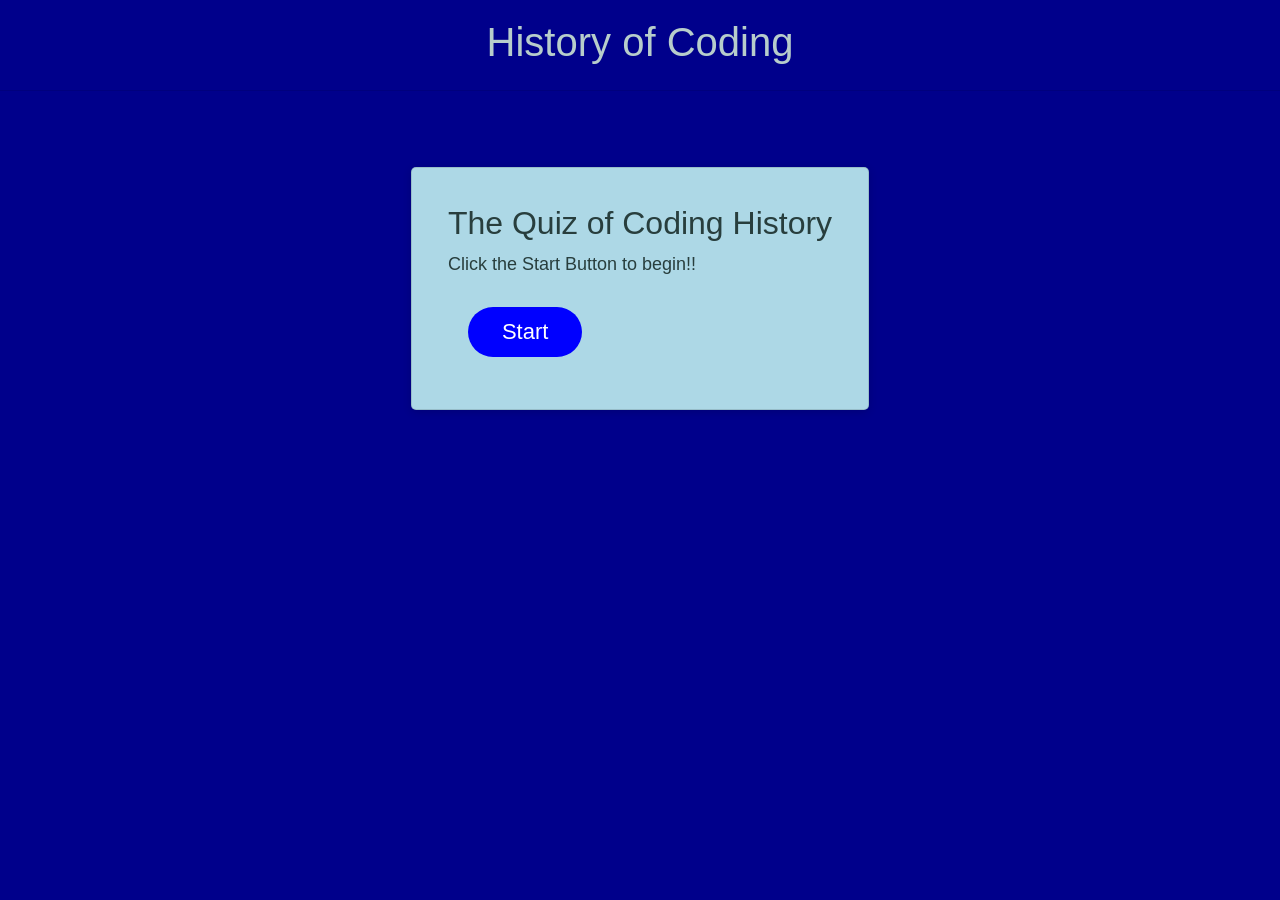
==== index.html @ fce2e489 "added score" ====
<!doctype html>
<html lang="en">
  <head>
    <!-- Required meta tags -->
    <meta charset="utf-8">
    <meta name="viewport" content="width=device-width, initial-scale=1, shrink-to-fit=no">

    <!-- Bootstrap CSS -->
    <link rel="stylesheet" href="https://stackpath.bootstrapcdn.com/bootstrap/4.5.2/css/bootstrap.min.css" integrity="sha384-JcKb8q3iqJ61gNV9KGb8thSsNjpSL0n8PARn9HuZOnIxN0hoP+VmmDGMN5t9UJ0Z" crossorigin="anonymous">
    <br/>
    <title>History of Coding</title>
  </head>
  <body>
    <h1 class="text-center">History of Coding</h1>
    <hr class="my-4">
    <br/>
    <br/>
    <!-- Optional JavaScript -->
    <!-- jQuery first, then Popper.js, then Bootstrap JS -->
    <script src="https://code.jquery.com/jquery-3.5.1.slim.min.js" integrity="sha384-DfXdz2htPH0lsSSs5nCTpuj/zy4C+OGpamoFVy38MVBnE+IbbVYUew+OrCXaRkfj" crossorigin="anonymous"></script>
    <script src="https://cdn.jsdelivr.net/npm/popper.js@1.16.1/dist/umd/popper.min.js" integrity="sha384-9/reFTGAW83EW2RDu2S0VKaIzap3H66lZH81PoYlFhbGU+6BZp6G7niu735Sk7lN" crossorigin="anonymous"></script>
    <script src="https://stackpath.bootstrapcdn.com/bootstrap/4.5.2/js/bootstrap.min.js" integrity="sha384-B4gt1jrGC7Jh4AgTPSdUtOBvfO8shuf57BaghqFfPlYxofvL8/KUEfYiJOMMV+rV" crossorigin="anonymous"></script>
    <link rel="stylesheet" href="style.css" />    

    
    <main class="container col-sm-10 col-md-6 col-lg-6 p-3" >
      <!-- starting box -->
        <div class="row"> 
          <div class="card p-3" id="start">
            <div class="card-body">
                <h2 class="card-title">The Quiz of Coding History</h2>
                  <p class="card-text">Click the Start Button to begin!!</p>
                  <a href="#" class="btn btn-primary">Start</a>
            </div>
          </div>
        </div>




        <!-- questions -->
       
        <div class="row">
            <!-- <div class="col-4"></div> -->
            <div class="card" id="form">
                <div class="card-body">
            
                  <form >
                    <h4 class="m-auto"  id="question" class="text-center text-info"></h4>
                    <hr class="my-4">
                  <section class="form-group">
                    <div class="custom-control custom-radio">
                        <b href="#" id="q" class="btn btn-primary">Start</b>
                        <b href="#" id="r" class="btn btn-primary">Start</b>
                        <b href="#" id="s" class="btn btn-primary">Start</b>
                        <b href="#" id="t" class="btn btn-primary">Start</b>
                      </div>
                  </form>

                </div>
            </div>
        </div>
        <!-- end of question -->

        <!-- ending box -->
        <div class="row">
          <div class="card p-3" id="end">
            <div class="card-body">
               <h2 class="card-title">Time is up!</h2>
               <p class="card-text">Click the Start Button to begin!!</p>

               <h6 class="card-text"></h6>
              <a href="#" class="btn btn-primary">Start</a>
            </div>
          </div>
        </div>  
           <!-- ending box -->
        <!-- high score box box -->
        <!-- <div class="row">
          <div class="card p-3" id="end">
            <div class="card-body">
               <h2 class="card-title">High Scores</h2>
               <p class="card-text">Click the Start Button to begin!!</p>
              <a href="#" class="btn btn-primary">Start</a>
            </div>
          </div>
        </div>   -->
           <!-- ending box -->
 </div>
</main> 

    </br>
</br>
</br>

<!-- beginning of timer -->
      <div class="container">
        <div class="row">
            <div class="col-5"></div>
                <div class="timer">
                  <div id="hand">
                  <div class="controls">
                    <!-- <label class="switch" for="status-toggle">
                      <input checked type="checkbox" name="status-toggle" id="status-toggle" />
                      <span class="slider"></span>
                    </label> -->
                    <h3><div class="status">Time <span id="status">Left</span></div></h3>
                    <div class="time">
                      <div class="float-left" id="minutes">00</div>
                      <div id="seconds">75</div>
                    </div>
                    <div class="buttons">
                      <button aria-label="play" id="play">
                        <i class="fa fa-play" aria-hidden="true">Play</i>
                      </button>
                      <button aria-label="pause" id="pause">
                        <i class="fa fa-pause" aria-hidden="true">Pause</i>
                      </button>
                      <!-- <button aria-label="stop" id="stop">
                        <i class="fa fa-stop" aria-hidden="true">Stop</i> -->
                      </button>
                    </div>
                  </div>
                </div>
                <div class="inputs">
                  <div class="input-group">
                    <label for="work-minutes"></label>
                    <input type="number" name="work" id="work-minutes" value="25" />
                  </div>
                  <div class="input-group">
                    <label for="rest-minutes"></label>
                    <input type="number" name="rest" id="rest-minutes" value="5" />
                  </div>
                </div>
        
       </div>
      </div>
<!-- end of timer -->

<!-- high score area -->
<!-- end of high score area -->
      <script src="./script.js"></script>
</body>
</html>
---- style.css ----
*,
*::before,
*::after {
  box-sizing: border-box;
}

html,
body,
.wrapper {
  height: 100%;
  margin: 0;
  padding: 0;
  color: hsl(175, 18%, 76%);
}

body {
  font-family: serif Cambria, Cochin, Georgia, Times, 'Times New Roman', serif;
  font: icon;
  background-color: darkblue;
}

.wrapper {
  padding-top: 30px;
  padding-left: 20px;
  padding-right: 20px;
}

header {
  text-align: center;
  padding: 20px;
  padding-top: 0px;
  color: hsl(175, 18%, 76%);
}


.card {
  background-color:lightblue;
  border-radius: 5px;
  border-width: 1px;
  box-shadow: rgba(0, 0, 0, 0.15) 0px 2px 8px 0px;
  color: hsl(177, 21%, 20%);
  font-size: 18px;
  margin: 0 auto;
  max-width: 800px;
  padding: 30px 40px;
}

.card-header::after {
  content: " ";
  display: block;
  width: 100%;
  background: #91a399;
  height: 2px;
}

.card-body {
  min-height: 100px;
}

.card-footer {
  text-align: center;
}

.card-footer::before {
  content: " ";
  display: block;
  width: 100%;
  background: #91a399;
  height: 2px;
}

.card-footer::after {
  content: " ";
  display: block;
  clear: both;
}

.btn {
  border: none;
  background-color: blue;
  border-radius: 25px;
  box-shadow: rgba(0, 0, 0, 0.1) 0px 1px 6px 0px rgba(0, 0, 0, 0.2) 0px 1px 1px
    0px;
  color: hsl(0, 0%, 100%);
  display: inline-block;
  font-size: 22px;
  line-height: 22px;
  margin: 16px 16px 16px 20px;
  padding: 14px 34px;
  text-align: center;
  cursor: pointer;
}

button[disabled] {
  cursor: default;
  background: blue;
}

.float-right {
  float: right;
}

#password {
  -webkit-appearance: none;
  -moz-appearance: none;
  appearance: none;
  border: none;
  display: block;
  width: 100%;
  padding-top: 15px;
  padding-left: 15px;
  padding-right: 15px;
  padding-bottom: 85px;
  font-size: 1.2rem;
  text-align: center;
  margin-top: 10px;
  margin-bottom: 10px;
  border: 4px inset #809587;
  border-radius: 6px;
  resize: none;
  overflow: hidden;
}

@media (max-width: 690px) {
  .btn {
    font-size: 1rem;
    margin: 16px 0px 0px 0px;
    padding: 10px 15px;
  }

  #password {
    font-size: 1rem;
  }
}

@media (max-width: 500px) {
  .btn {
    font-size: 0.8rem;
  }
}
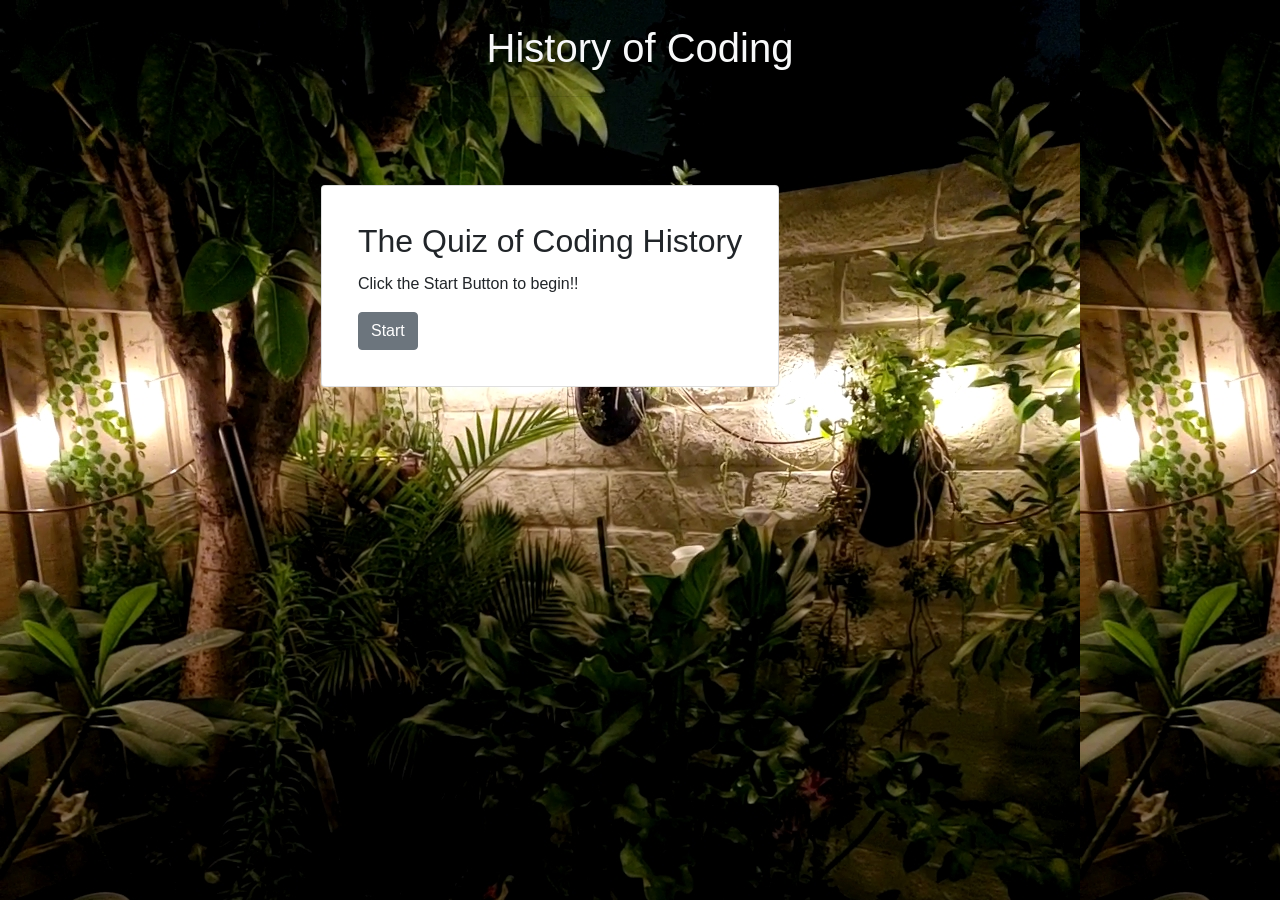
==== commit 5659a397: "using buttons got code to cycle all the way through" ====
--- a/index.html
+++ b/index.html
@@ -10,8 +10,8 @@
     <br/>
     <title>History of Coding</title>
   </head>
-  <body>
-    <h1 class="text-center">History of Coding</h1>
+  <body style="background-image: url('background.jpg')">
+    <h1 class="text-center text-light">History of Coding</h1>
     <hr class="my-4">
     <br/>
     <br/>
@@ -20,7 +20,7 @@
     <script src="https://code.jquery.com/jquery-3.5.1.slim.min.js" integrity="sha384-DfXdz2htPH0lsSSs5nCTpuj/zy4C+OGpamoFVy38MVBnE+IbbVYUew+OrCXaRkfj" crossorigin="anonymous"></script>
     <script src="https://cdn.jsdelivr.net/npm/popper.js@1.16.1/dist/umd/popper.min.js" integrity="sha384-9/reFTGAW83EW2RDu2S0VKaIzap3H66lZH81PoYlFhbGU+6BZp6G7niu735Sk7lN" crossorigin="anonymous"></script>
     <script src="https://stackpath.bootstrapcdn.com/bootstrap/4.5.2/js/bootstrap.min.js" integrity="sha384-B4gt1jrGC7Jh4AgTPSdUtOBvfO8shuf57BaghqFfPlYxofvL8/KUEfYiJOMMV+rV" crossorigin="anonymous"></script>
-    <link rel="stylesheet" href="style.css" />    
+    <!-- <link rel="stylesheet" href="style.css" />     -->
 
     
     <main class="container col-sm-10 col-md-6 col-lg-6 p-3" >
@@ -30,7 +30,7 @@
             <div class="card-body">
                 <h2 class="card-title">The Quiz of Coding History</h2>
                   <p class="card-text">Click the Start Button to begin!!</p>
-                  <a href="#" class="btn btn-primary">Start</a>
+                  <a href="#" class="btn btn-secondary">Start</a>
             </div>
           </div>
         </div>
@@ -50,10 +50,10 @@
                     <hr class="my-4">
                   <section class="form-group">
                     <div class="custom-control custom-radio">
-                        <b href="#" id="q" class="btn btn-primary">Start</b>
-                        <b href="#" id="r" class="btn btn-primary">Start</b>
-                        <b href="#" id="s" class="btn btn-primary">Start</b>
-                        <b href="#" id="t" class="btn btn-primary">Start</b>
+                        <b href="#" id="q" class="btn btn-secondary m-2 p-2">Start</b>
+                        <b href="#" id="r" class="btn btn-secondary m-2 p-2">Start</b>
+                        <b href="#" id="s" class="btn btn-secondary  m-2 p-2">Start</b>
+                        <b href="#" id="t" class="btn btn-secondary  m-2 p-2">Start</b>
                       </div>
                   </form>
 
@@ -66,25 +66,26 @@
         <div class="row">
           <div class="card p-3" id="end">
             <div class="card-body">
-               <h2 class="card-title">Time is up!</h2>
-               <p class="card-text">Click the Start Button to begin!!</p>
+               <h2 class="card-title">High Scores:</h2>
+               <p class="card-text"></p>
 
                <h6 class="card-text"></h6>
-              <a href="#" class="btn btn-primary">Start</a>
+              <a href="#" class="btn btn-secondary">Again!</a>
             </div>
           </div>
         </div>  
            <!-- ending box -->
         <!-- high score box box -->
-        <!-- <div class="row">
-          <div class="card p-3" id="end">
+        <div class="row">
+          <div class="card p-3" id="HighScores">
             <div class="card-body">
-               <h2 class="card-title">High Scores</h2>
-               <p class="card-text">Click the Start Button to begin!!</p>
-              <a href="#" class="btn btn-primary">Start</a>
+               <h2 class="card-title">Times up!</h2>
+                <p>Enter your initials to see your rank!</p>
+               <input id="scoreInput" class="card-text"></input>
+              <a href="#" id="submit" class="btn btn-secondary">Submit</a>
             </div>
           </div>
-        </div>   -->
+        </div>  
            <!-- ending box -->
  </div>
 </main> 
@@ -97,7 +98,7 @@
       <div class="container">
         <div class="row">
             <div class="col-5"></div>
-                <div class="timer">
+                <div class="timer text-light">
                   <div id="hand">
                   <div class="controls">
                     <!-- <label class="switch" for="status-toggle">
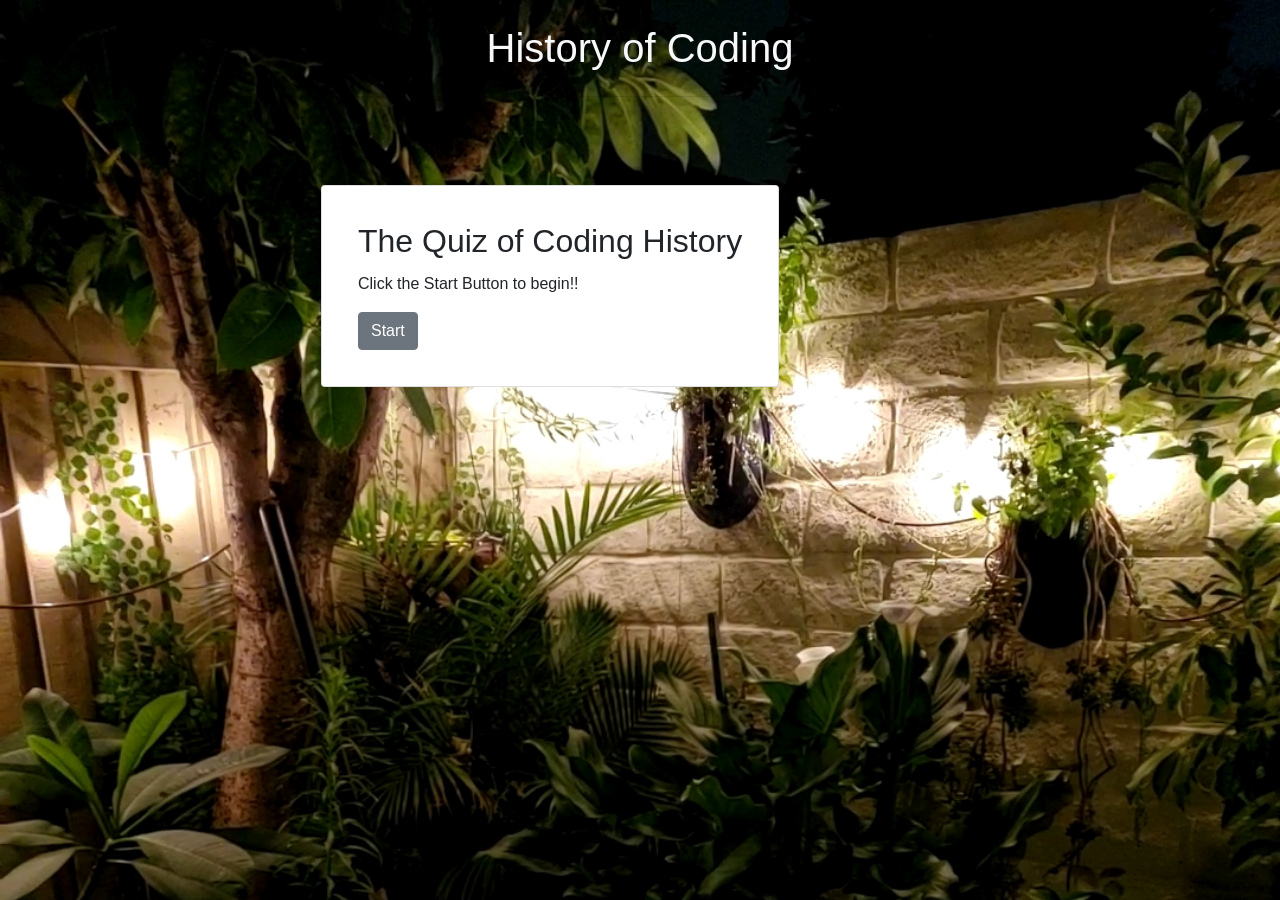
==== commit 48fe1090: "scrapped local.storage idea, began array" ====
--- a/index.html
+++ b/index.html
@@ -10,7 +10,7 @@
     <br/>
     <title>History of Coding</title>
   </head>
-  <body style="background-image: url('background.jpg')">
+  <body style=" background-size: cover; background-image: url('background.jpg')">
     <h1 class="text-center text-light">History of Coding</h1>
     <hr class="my-4">
     <br/>
@@ -67,8 +67,8 @@
           <div class="card p-3" id="end">
             <div class="card-body">
                <h2 class="card-title">High Scores:</h2>
-               <p class="card-text"></p>
-
+               <ul id="lsOutput" class="card-text"></ul>
+               
                <h6 class="card-text"></h6>
               <a href="#" class="btn btn-secondary">Again!</a>
             </div>
@@ -81,8 +81,10 @@
             <div class="card-body">
                <h2 class="card-title">Times up!</h2>
                 <p>Enter your initials to see your rank!</p>
-               <input id="scoreInput" class="card-text"></input>
-              <a href="#" id="submit" class="btn btn-secondary">Submit</a>
+               <input id="initialInput" class="card-text"></input>
+
+
+               <a href="#" id="submit" class="btn btn-secondary">Submit</a>
             </div>
           </div>
         </div>  
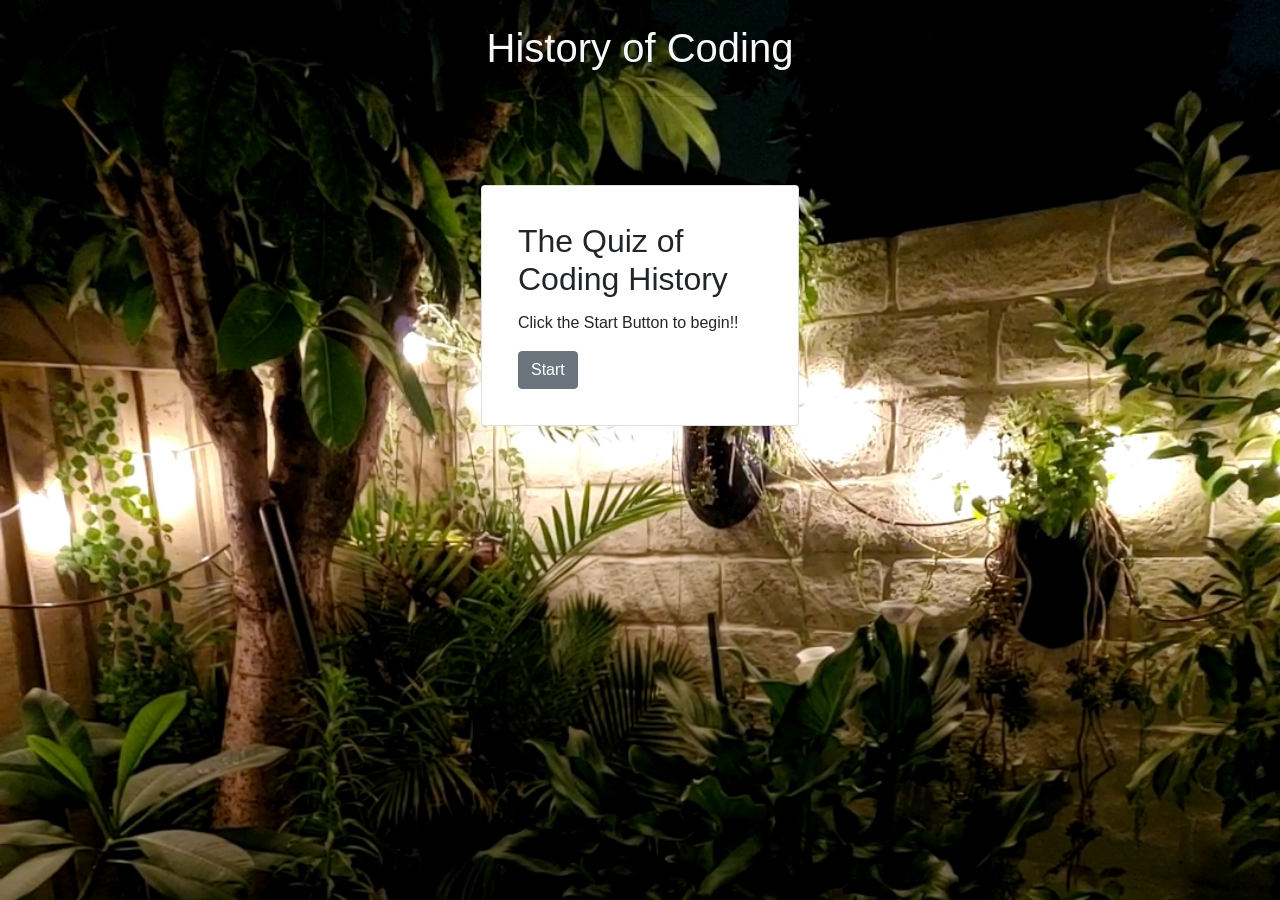
==== commit 04f64380: "I will never meddle with my readme again, I promise" ====
--- a/index.html
+++ b/index.html
@@ -10,6 +10,8 @@
     <br/>
     <title>History of Coding</title>
   </head>
+
+
   <body style=" background-size: cover; background-image: url('background.jpg')">
     <h1 class="text-center text-light">History of Coding</h1>
     <hr class="my-4">
@@ -20,10 +22,13 @@
     <script src="https://code.jquery.com/jquery-3.5.1.slim.min.js" integrity="sha384-DfXdz2htPH0lsSSs5nCTpuj/zy4C+OGpamoFVy38MVBnE+IbbVYUew+OrCXaRkfj" crossorigin="anonymous"></script>
     <script src="https://cdn.jsdelivr.net/npm/popper.js@1.16.1/dist/umd/popper.min.js" integrity="sha384-9/reFTGAW83EW2RDu2S0VKaIzap3H66lZH81PoYlFhbGU+6BZp6G7niu735Sk7lN" crossorigin="anonymous"></script>
     <script src="https://stackpath.bootstrapcdn.com/bootstrap/4.5.2/js/bootstrap.min.js" integrity="sha384-B4gt1jrGC7Jh4AgTPSdUtOBvfO8shuf57BaghqFfPlYxofvL8/KUEfYiJOMMV+rV" crossorigin="anonymous"></script>
-    <!-- <link rel="stylesheet" href="style.css" />     -->
+  
+
 
     
-    <main class="container col-sm-10 col-md-6 col-lg-6 p-3" >
+
+    
+    <main class="container col-sm-10 col-md-6 col-lg-3 p-3" >
       <!-- starting box -->
         <div class="row"> 
           <div class="card p-3" id="start">
@@ -35,7 +40,49 @@
           </div>
         </div>
 
-
+        <!-- beginning of timer -->
+<div class="container ">
+  <div class="row">
+      <!-- <div class="col-5"></div> -->
+          <div class="timer text-light">
+            <div id="hand">
+            <div class="controls">
+              <!-- <label class="switch" for="status-toggle">
+                <input checked type="checkbox" name="status-toggle" id="status-toggle" />
+                <span class="slider"></span>
+              </label> -->
+              <h3><div class="status">Time <span id="status">Left</span></div></h3>
+              <div class="time">
+                <div class="float-left" id="minutes">00</div>
+                <div id="seconds">75</div>
+              </div>
+              <div class="buttons">
+                <button aria-label="play" id="play">
+                  <i class="fa fa-play" aria-hidden="true">Play</i>
+                </button>
+                <button aria-label="pause" id="pause">
+                  <i class="fa fa-pause" aria-hidden="true">Pause</i>
+                </button>
+                <!-- <button aria-label="stop" id="stop">
+                  <i class="fa fa-stop" aria-hidden="true">Stop</i> -->
+                </button>
+              </div>
+            </div>
+          </div>
+          <div class="inputs">
+            <div class="input-group">
+              <label for="work-minutes"></label>
+              <input type="number" name="work" id="work-minutes" value="25" />
+            </div>
+            <div class="input-group">
+              <label for="rest-minutes"></label>
+              <input type="number" name="rest" id="rest-minutes" value="5" />
+            </div>
+          </div>
+  
+ </div>
+</div>
+<!-- end of timer -->
 
 
         <!-- questions -->
@@ -65,8 +112,10 @@
         <!-- ending box -->
         <div class="row">
           <div class="card p-3" id="end">
-            <div class="card-body">
-               <h2 class="card-title">High Scores:</h2>
+            <div class="card-body text-center">
+               <h2 class="card-title">Highest Score:</h2>
+                <p id="championship"></p>
+               <h2 class="card-title">Your Score:</h2>
                <ul id="lsOutput" class="card-text"></ul>
                
                <h6 class="card-text"></h6>
@@ -77,10 +126,10 @@
            <!-- ending box -->
         <!-- high score box box -->
         <div class="row">
-          <div class="card p-3" id="HighScores">
+          <div class="card p-3 text-center" id="HighScores">
             <div class="card-body">
                <h2 class="card-title">Times up!</h2>
-                <p>Enter your initials to see your rank!</p>
+                <p>Enter your initials to see high score!</p>
                <input id="initialInput" class="card-text"></input>
 
 
@@ -96,52 +145,9 @@
 </br>
 </br>
 
-<!-- beginning of timer -->
-      <div class="container">
-        <div class="row">
-            <div class="col-5"></div>
-                <div class="timer text-light">
-                  <div id="hand">
-                  <div class="controls">
-                    <!-- <label class="switch" for="status-toggle">
-                      <input checked type="checkbox" name="status-toggle" id="status-toggle" />
-                      <span class="slider"></span>
-                    </label> -->
-                    <h3><div class="status">Time <span id="status">Left</span></div></h3>
-                    <div class="time">
-                      <div class="float-left" id="minutes">00</div>
-                      <div id="seconds">75</div>
-                    </div>
-                    <div class="buttons">
-                      <button aria-label="play" id="play">
-                        <i class="fa fa-play" aria-hidden="true">Play</i>
-                      </button>
-                      <button aria-label="pause" id="pause">
-                        <i class="fa fa-pause" aria-hidden="true">Pause</i>
-                      </button>
-                      <!-- <button aria-label="stop" id="stop">
-                        <i class="fa fa-stop" aria-hidden="true">Stop</i> -->
-                      </button>
-                    </div>
-                  </div>
-                </div>
-                <div class="inputs">
-                  <div class="input-group">
-                    <label for="work-minutes"></label>
-                    <input type="number" name="work" id="work-minutes" value="25" />
-                  </div>
-                  <div class="input-group">
-                    <label for="rest-minutes"></label>
-                    <input type="number" name="rest" id="rest-minutes" value="5" />
-                  </div>
-                </div>
-        
-       </div>
-      </div>
-<!-- end of timer -->
 
-<!-- high score area -->
-<!-- end of high score area -->
+
+
       <script src="./script.js"></script>
 </body>
 </html>
